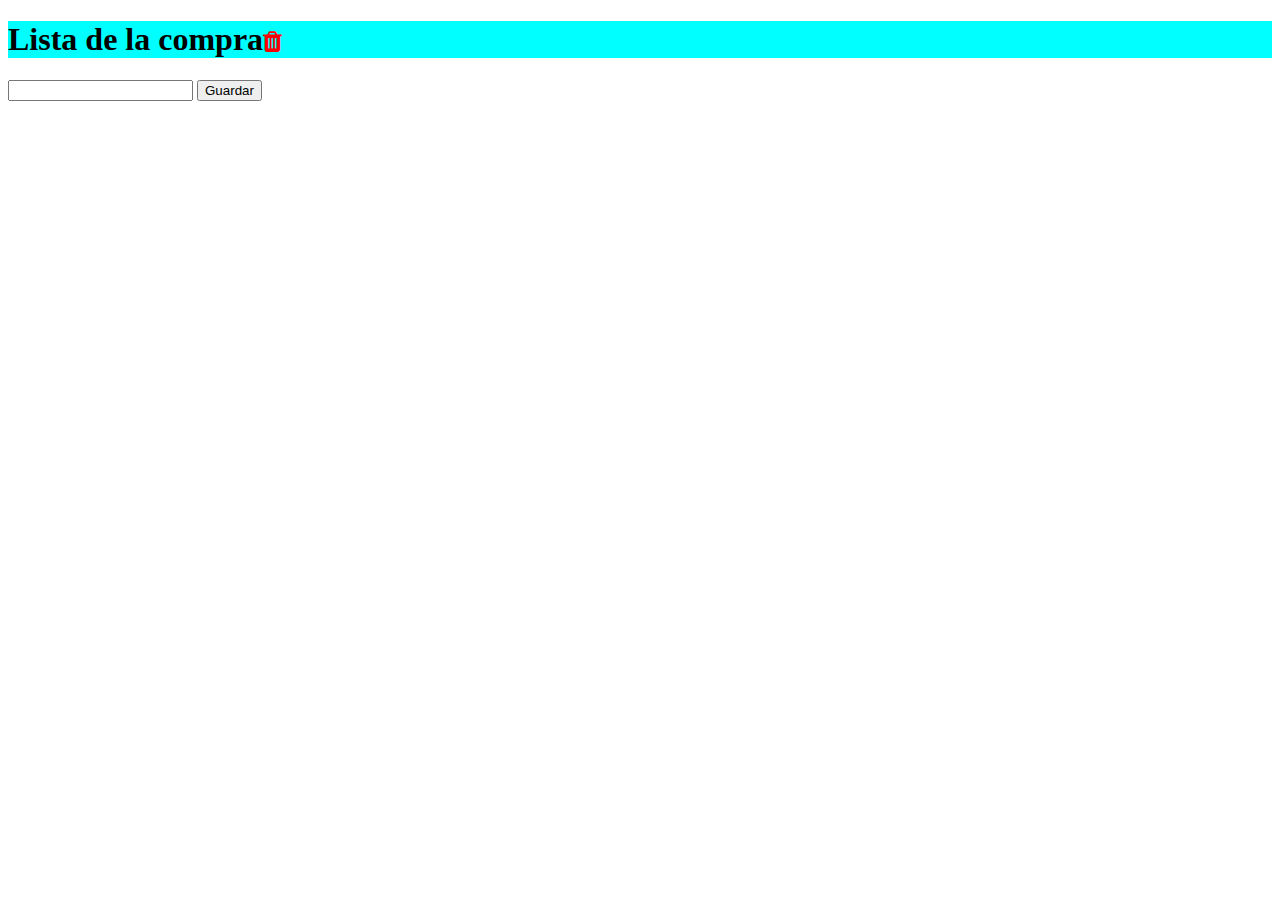
==== lista.html @ 39e383fa "Add files via upload" ====
<!DOCTYPE html>
<html lang="en">
<head>
    <meta charset="UTF-8">
    <meta http-equiv="X-UA-Compatible" content="IE=edge">
    <meta name="viewport" content="width=device-width, initial-scale=1.0">
    <title>Lista de la compra</title>
    <link rel="stylesheet" href="https://cdnjs.cloudflare.com/ajax/libs/font-awesome/4.7.0/css/font-awesome.min.css">
    
    <style>
        
        .important {
            background-color: aqua;
        }
        .fa-trash{
            color:red;
        }
    </style>
</head>
<body>
    <h1 class ="important">Lista de la compra<i class="fa fa-trash" style="font-size:24px"></i></h1> 
    <input type="text" id="input">
    <button id="guardar">Guardar</button>
    <ul id ="lista">

    </ul>
   <!-- <script>
        let boton= document.getElementById("guardar");//Para hacer el botón guardar
        boton.addEventListener("click",guardarElemento);// Para meter los elementos de la lista con un click

        function guardarElemento() {
            let text =document.getElementById("input").value.trim(); // trim para quitar los espacios de las palabras de las listas
            let textToCheck = text.replace(/\s/g,"");//para quitar los espacios si metes en el input y el dos es para dos espacios
            if (textToCheck.length <2){//le ponemos esta condición para que no nos guarde si no metemos un input
                return;
            }
            if (alreadyExists(text)){
                returns;

            } 
            let li = document.createElement("li");
            let icono =document.createElement("i");//Hemos subido el enlace del icono, en style le hemos metido en rojo
            icono.classList.add("fa","fa-trash");//Esto lo hemos hecho para crear el icono para cada elemento de la lista
            li.innerText =text; //No ponemos HTML para que no se pueda modificar nuestro HTML y no lo dejemos abierto (solo poner texto)
            li.appendChild(icono);
            li.addEventListener("click",clickImportant);//Liestener para poner importante con click
            document.getElementById("lista").appendChild(li);//Para añadir los elementos de la lista al guardar 
            document.getElementById("input").value = " ";//Queremos borrar el texto en el input
        }
        function clickImportant(event){//Hacemos estas dos funciones para inputs importantes, creamos la clase importante
            console.log(event.target);
            let element = event.target;
            if(element.classList.contains("fa-trash")){//Condicional para que no coja el icono, sino el contenido
               deleteParent(element);
               return;
        } 
            toggleImportant(event.target);//Función que se realiza cuando ocurre el evento
        }
        function toggleImportant(element){
            element.classList.toggle("important");//Cambiar la clase a important y en HTML en el style le hemos cambiado el fondo azul
        }
        function deleteParent(element){//Asi estariamos eliminando el icono y no lo que está antes del icono
            let parent = element.parentElement;
            let text = parent.innerText;
            if(confirm("¿Quieres borrar?\n"+text)){
            //El listener del evento ya está hecho, asi que mejor hacer una condicional
            parent.remove();
        }
    
}
        // Vamos a hacer que no se repitan los elementos de la lista
        function alreadyExists(text){
            let lista = document.getElementById("lista");
            let elementosLista = lista.getElementsByTagName("li");
            for (let i=0; i< elementosLista.length; i++){
                if(text === elementosLista[i].innerText){
                    return true;
                }
            }
            return false;
        }
        
    </script><-->
</body>
</html>
<script src="listacompra.js"></script>
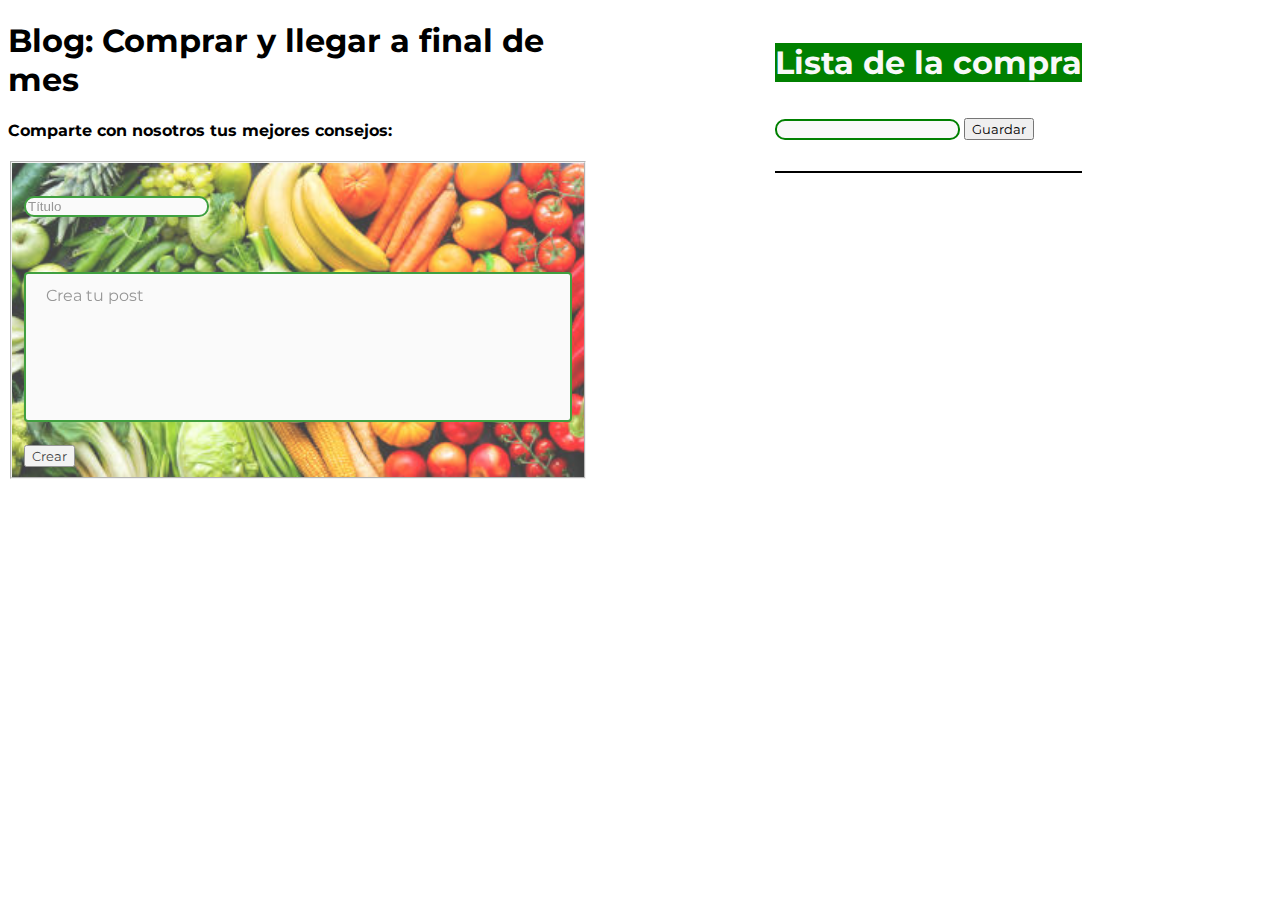
==== commit 52057d46: "Add files via upload" ====
--- a/lista.html
+++ b/lista.html
@@ -5,82 +5,49 @@
     <meta http-equiv="X-UA-Compatible" content="IE=edge">
     <meta name="viewport" content="width=device-width, initial-scale=1.0">
     <title>Lista de la compra</title>
+    <link rel ="stylesheet" href ="blog.css">
     <link rel="stylesheet" href="https://cdnjs.cloudflare.com/ajax/libs/font-awesome/4.7.0/css/font-awesome.min.css">
-    
-    <style>
-        
-        .important {
-            background-color: aqua;
-        }
-        .fa-trash{
-            color:red;
-        }
-    </style>
+    <link rel="preconnect" href="https://fonts.googleapis.com">
+    <link rel="preconnect" href="https://fonts.gstatic.com" crossorigin>
+    <link href="https://fonts.googleapis.com/css2?family=Montserrat:wght@300&display=swap" rel="stylesheet">
+   
 </head>
 <body>
-    <h1 class ="important">Lista de la compra<i class="fa fa-trash" style="font-size:24px"></i></h1> 
-    <input type="text" id="input">
-    <button id="guardar">Guardar</button>
-    <ul id ="lista">
-
-    </ul>
-   <!-- <script>
-        let boton= document.getElementById("guardar");//Para hacer el botón guardar
-        boton.addEventListener("click",guardarElemento);// Para meter los elementos de la lista con un click
-
-        function guardarElemento() {
-            let text =document.getElementById("input").value.trim(); // trim para quitar los espacios de las palabras de las listas
-            let textToCheck = text.replace(/\s/g,"");//para quitar los espacios si metes en el input y el dos es para dos espacios
-            if (textToCheck.length <2){//le ponemos esta condición para que no nos guarde si no metemos un input
-                return;
-            }
-            if (alreadyExists(text)){
-                returns;
-
-            } 
-            let li = document.createElement("li");
-            let icono =document.createElement("i");//Hemos subido el enlace del icono, en style le hemos metido en rojo
-            icono.classList.add("fa","fa-trash");//Esto lo hemos hecho para crear el icono para cada elemento de la lista
-            li.innerText =text; //No ponemos HTML para que no se pueda modificar nuestro HTML y no lo dejemos abierto (solo poner texto)
-            li.appendChild(icono);
-            li.addEventListener("click",clickImportant);//Liestener para poner importante con click
-            document.getElementById("lista").appendChild(li);//Para añadir los elementos de la lista al guardar 
-            document.getElementById("input").value = " ";//Queremos borrar el texto en el input
-        }
-        function clickImportant(event){//Hacemos estas dos funciones para inputs importantes, creamos la clase importante
-            console.log(event.target);
-            let element = event.target;
-            if(element.classList.contains("fa-trash")){//Condicional para que no coja el icono, sino el contenido
-               deleteParent(element);
-               return;
-        } 
-            toggleImportant(event.target);//Función que se realiza cuando ocurre el evento
-        }
-        function toggleImportant(element){
-            element.classList.toggle("important");//Cambiar la clase a important y en HTML en el style le hemos cambiado el fondo azul
-        }
-        function deleteParent(element){//Asi estariamos eliminando el icono y no lo que está antes del icono
-            let parent = element.parentElement;
-            let text = parent.innerText;
-            if(confirm("¿Quieres borrar?\n"+text)){
-            //El listener del evento ya está hecho, asi que mejor hacer una condicional
-            parent.remove();
-        }
+    <section id="seccion_lista">   
+       <h1 id="titulocompra" class ="important">Lista de la compra</h1> 
+       <link rel="stylesheet" href="https://fonts.googleapis.com/css2?family=Material+Symbols+Outlined:opsz,wght,FILL,GRAD@48,400,0,0" / style="color: aqua;">
+        <input type="text" id="input">
+        <button id="guardar">Guardar</button>
+        <ul id ="lista">    
+        </ul>
+        <script src="lista.js"></script><!--ponemos el script debajo para que ejecute todo, primero html y luego js-->
+    </section>
     
-}
-        // Vamos a hacer que no se repitan los elementos de la lista
-        function alreadyExists(text){
-            let lista = document.getElementById("lista");
-            let elementosLista = lista.getElementsByTagName("li");
-            for (let i=0; i< elementosLista.length; i++){
-                if(text === elementosLista[i].innerText){
-                    return true;
-                }
-            }
-            return false;
-        }
+    <section id="seccion_blog">
+       <h1 id="tituloblog">Blog: Comprar y llegar a final de mes</h1>
+       <h4>Comparte con nosotros tus mejores consejos:</h4>
+       <section id="blog_form_section">
+            <form action="" id="blog_form">
+                <fieldset>
+                    <style>
+                        fieldset {
+                          background-image: url(image/frutas.jpg);
+                          opacity:0.75;
+                        }
+                        </style>
+                    <label id="titulo"></label>
+                    <input type="text" id="titulo" name="titulo" placeholder="Título">
         
-    </script><-->
+                    <label for="contenido"></label>
+                    <textarea name="contenido" id="contenido" cols="30" rows="10" placeholder="Crea tu post"></textarea>
+                    <br><br>
+                    <button id="crear" type="submit">Crear</button>
+                </fieldset>
+            </form>
+        </section>
+        <section id="blog_section">
+        </section>
+        <script src="nuevoblog.js"></script>
+    </section>
 </body>
 </html>
-<script src="listacompra.js"></script>--- a/blog.css
+++ b/blog.css
@@ -0,0 +1,60 @@
+
+/*CSS GENERAL: Google font Monserrat para todos los elementos y color de papeleras*/
+head, body{
+    font-family: 'Montserrat', sans-serif;
+}
+.fa-trash{
+    color:red;
+}
+/*SECCION LISTA DE LA COMPRA: posición a la derecha con float, márgenes a los dos lados y fuente del botón Monserrat*/
+#seccion_lista{
+    float: right;
+    margin-left: 15%;
+    margin-right: 15%;
+}
+.important {
+    background-color: green;
+    text-emphasis: bold;
+    color: #f8f8f8;
+    text-align: center;
+}
+button#guardar{
+    font-family: 'Montserrat', sans-serif;
+}
+/*SECCION BLOG*/
+#seccion_blog{
+    margin-right: 0%;
+}
+fieldset{
+    background-size: cover; /* ajusta el tamaño de la imagen al contenedor */
+    background-position: center; /* posiciona la imagen en el centro */
+} 
+input[type=text] {
+    border: 2px solid green;
+    border-radius: 10px;
+    background-color: #f8f8f8;
+    margin-top: 5%;
+    margin-bottom: 5%;
+}
+#lista{
+    border: 1px solid#000;
+    }
+button#crear{
+    font-family: 'Montserrat', sans-serif;
+}
+textarea#contenido{
+    font-family: 'Montserrat', sans-serif;
+    width: 100%;
+    height: 150px;
+    padding: 12px 20px;
+    box-sizing: border-box;
+    border: 2px solid green;
+    border-radius: 4px;
+    background-color: #f8f8f8;
+    font-size: 16px;
+    resize: none;
+    margin-top: 5%;
+}
+
+
+    